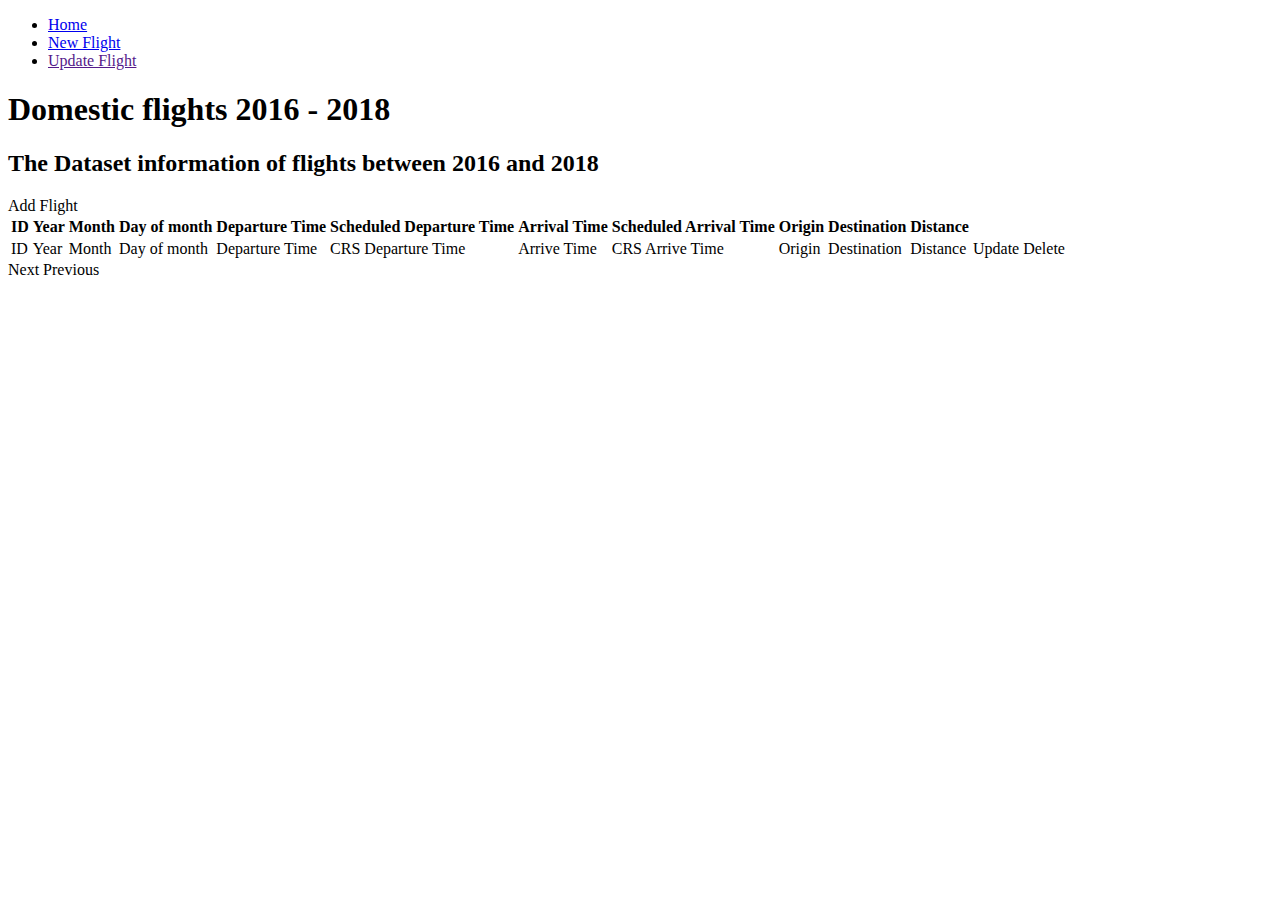
==== index.html @ 56eaac8f "Add files via upload" ====
<!DOCTYPE html>
<html xmlns:th="http://www.thymeleaf.org">

<head>
	<meta charset="utf-8">
	<title> Domestic flights </title>
	<link rel="stylesheet" href="style.css" th:href="@{/style.css}"/>
</head>

<body>
	<nav>
	<ul>
		<li><a href="/index.html"  th:href="@{/index.html}">Home</a></li>
		<li><a href="/newFlight.html" th:href="@{/newFlight.html}">New Flight</a></li>
		<li><a href="">Update Flight</a></li>
	</ul>
	</nav>
	<div>
		<div>
			<h1>Domestic flights 2016 - 2018 </h1>
			<h2>The Dataset information of flights between 2016 and 2018</h2>
		</div>
		<div class="first">
			<a th:href="@{index/newFlight.html}">Add Flight</a>
		</div>
		<table>
			<thead>
				<tr>
					<th>ID</th>
					<th>Year</th>
					<th>Month</th>
					<th>Day of month</th>
					<th>Departure Time</th>
					<th>Scheduled Departure Time</th>
					<th>Arrival Time</th>
					<th>Scheduled Arrival Time</th>
					<th>Origin</th>
					<th>Destination</th>
					<th>Distance</th>
					<th>  </th>
				</tr>
			</thead>
			<tbody>

				<tr th:each="flights : ${flights}">
					<td th:text="${flights._id}">ID</td>
					<td th:text="${flights.Year}">Year</td>
					<td th:text="${flights.Month}">Month</td>
					<td th:text="${flights.DayofMonth}">Day of month</td>
					<td th:text="${flights.DepTime}">Departure Time</td>
					<td th:text="${flights.CRSDepTime}">CRS Departure Time</td>
					<td th:text="${flights.ArrTime}">Arrive Time</td>
					<td th:text="${flights.CRSArrTime}">CRS Arrive Time</td>
					<td th:text="${flights.Origin}">Origin</td>
					<td th:text="${flights.Dest}">Destination</td>
					<td th:text="${flights.Distance}">Distance</td>
					<td>
						<a  th:href="@{/index/update/{_id}(_id=${flights._id})}">Update</a>
						<a  th:href="@{/index/{_id}(_id=${flights._id})}">Delete</a>
					</td>
				</tr>
			</tbody>
		</table>
		
	<a th:if="${currentPage < totalPages - 1}" th:href="@{/index.html(page=${currentPage + 1}, query=${searchQuery})}">Next</a>
	<a th:if="${currentPage > 0}" th:href="@{/index.html(page=${currentPage - 1}, query=${searchQuery})}">Previous</a>
	</div>
</body>
<script src="main.js"> </script>

</html>
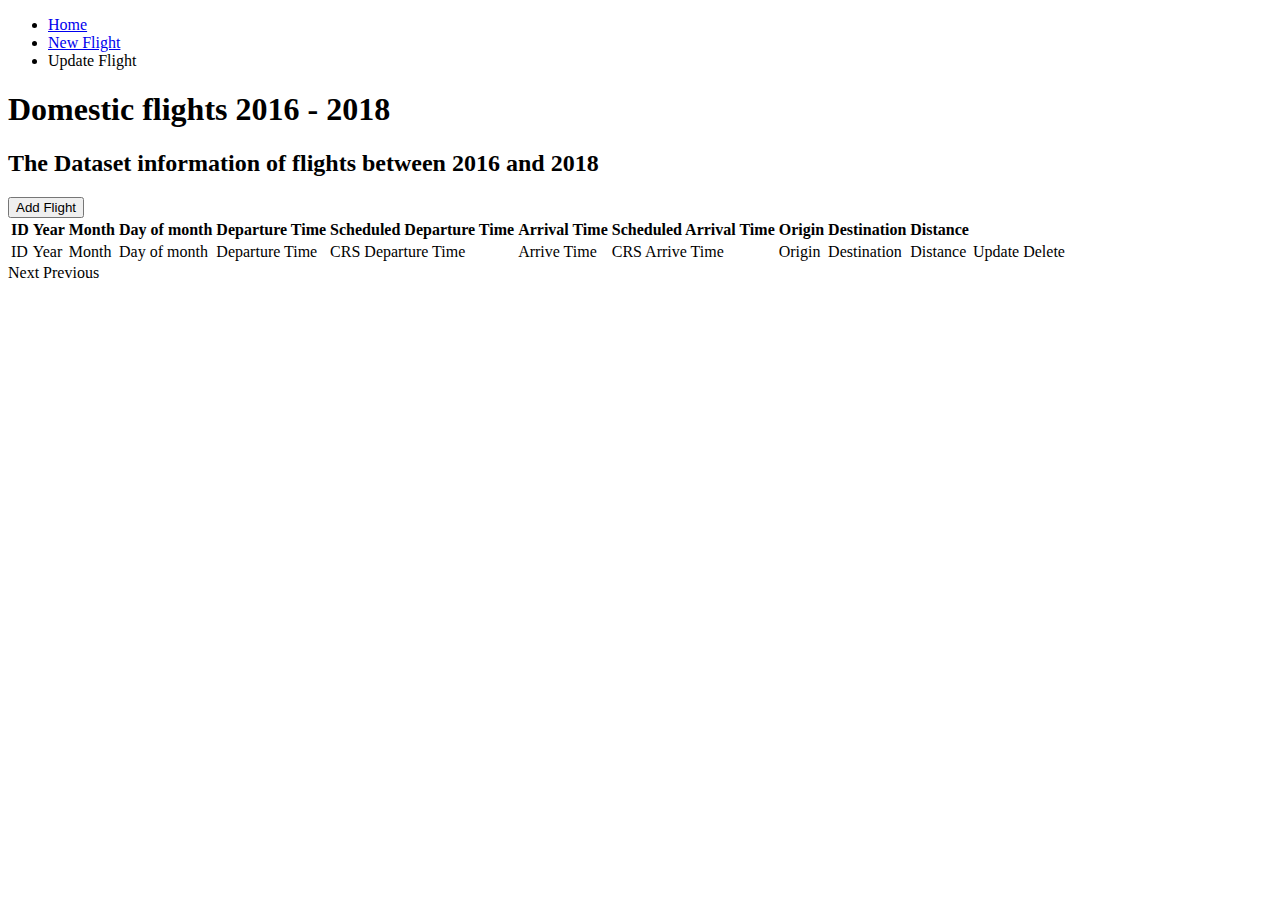
==== commit 4f27df7a: "Add files via upload" ====
--- a/index.html
+++ b/index.html
@@ -11,8 +11,8 @@
 	<nav>
 	<ul>
 		<li><a href="/index.html"  th:href="@{/index.html}">Home</a></li>
-		<li><a href="/newFlight.html" th:href="@{/newFlight.html}">New Flight</a></li>
-		<li><a href="">Update Flight</a></li>
+		<li><a href="/newFlight.html" th:href="@{/index/newFlight}">New Flight</a></li>
+		<li><a >Update Flight</a></li>
 	</ul>
 	</nav>
 	<div>
@@ -21,7 +21,7 @@
 			<h2>The Dataset information of flights between 2016 and 2018</h2>
 		</div>
 		<div class="first">
-			<a th:href="@{index/newFlight.html}">Add Flight</a>
+			<button th:href="@{/newFlight.html}">Add Flight</button>
 		</div>
 		<table>
 			<thead>
@@ -56,15 +56,15 @@
 					<td th:text="${flights.Distance}">Distance</td>
 					<td>
 						<a  th:href="@{/index/update/{_id}(_id=${flights._id})}">Update</a>
-						<a  th:href="@{/index/{_id}(_id=${flights._id})}">Delete</a>
+						<a th:href="@{/index/{_id}(_id=${flights._id})}">Delete</a>
 					</td>
 				</tr>
 			</tbody>
 		</table>
-		
-	<a th:if="${currentPage < totalPages - 1}" th:href="@{/index.html(page=${currentPage + 1}, query=${searchQuery})}">Next</a>
-	<a th:if="${currentPage > 0}" th:href="@{/index.html(page=${currentPage - 1}, query=${searchQuery})}">Previous</a>
 	</div>
+
+<a th:if="${currentPage < totalPages - 1}" th:href="@{/index.html(page=${currentPage + 1}, query=${searchQuery})}">Next</a>
+<a th:if="${currentPage > 0}" th:href="@{/index.html(page=${currentPage - 1}, query=${searchQuery})}">Previous</a>
 </body>
 <script src="main.js"> </script>
 
